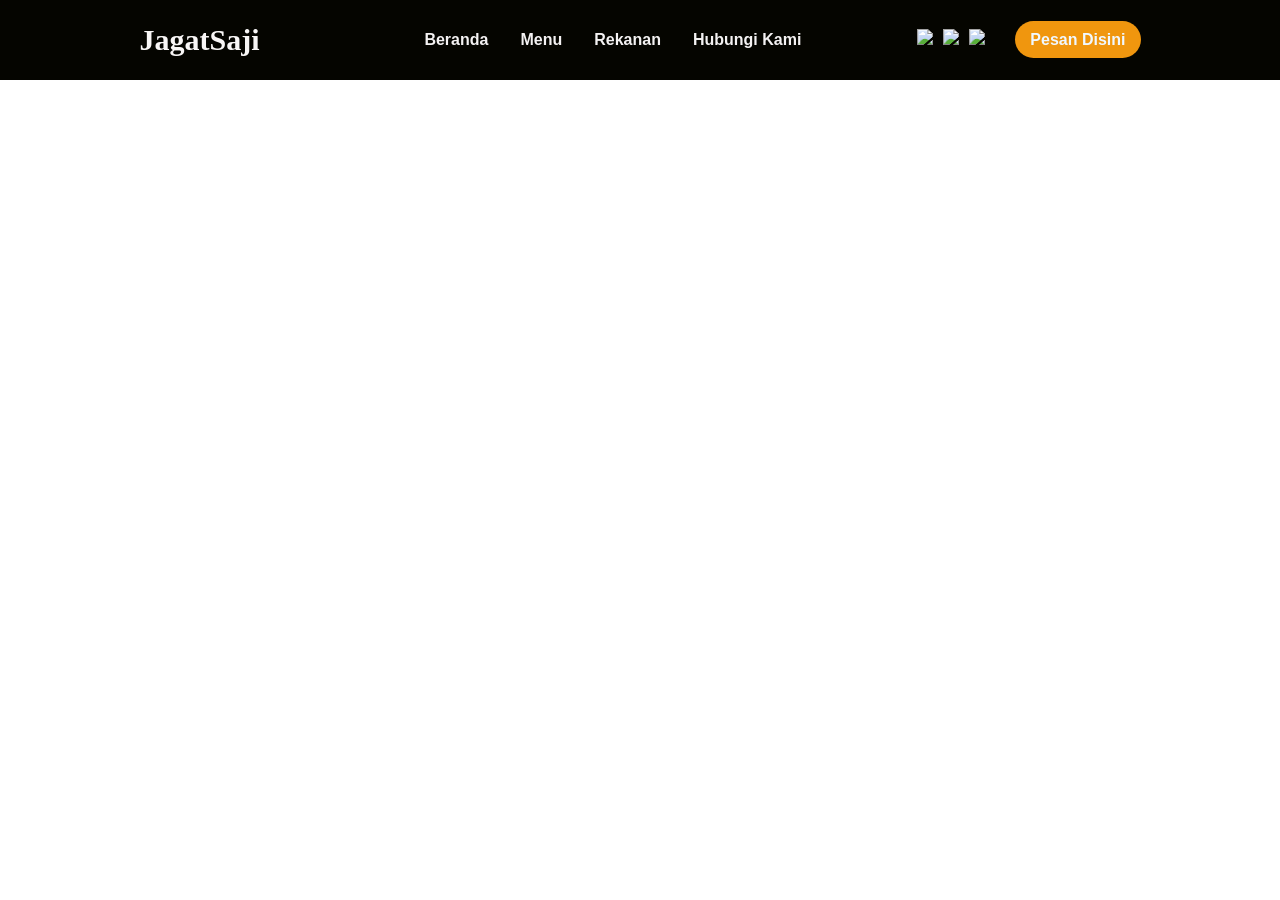
==== html1.html @ f2fcff6a "Add files via upload" ====
<!DOCTYPE html>
<div lang="en">
<head>
    <meta charset="UTF-8">
    <meta name="viewport" content="width=device-width, initial-scale=1.0">
    <title>Jagat Saji</title>
    <link rel="stylesheet" href="style1.css">
</head>
</div>
<!---navbar pembuka-->
<nav>
    <div class="wrapper"> <!---pembuka wrapper pertama-->
        <div class="logo">
            <a href="">JagatSaji</a>
        </div>
        <div class="menu">
            <ul>
                <li><a href="#home">Beranda</a></li>
                <li><a href="#online">Menu</a></li>
                <li><a href="#offline">Rekanan</a></li>
                <li><a href="#partner" style="margin-right: 100px;">Hubungi Kami</a></li>
                <li><img src="c:\Users\hanzz\Downloads\scc.png" style="width: 20px; height: auto; margin-right: 10px;"></li>
                <li><img src="c:\Users\hanzz\Downloads\akun.png" style="width: 20px; height: auto; margin-right: 10px;"></li>
                <li><img src="c:\Users\hanzz\Downloads\buy.png" style="width: 20px; height: auto; margin-right: 30px;"></li>
                <li><a href="" class="order">Pesan Disini</a></li>
            </ul>
        </div>
    </div>
</nav>
---- style1.css ----
/*awal navbar*/
*{
    text-decoration: none;
    margin: 0px;
    padding: 0px;
}
body{
    margin: 0px;
    padding: 0px;
    font-family: 'Arial';
}
.wrapper{
    width: 1001px;
    margin: auto;
    position: relative;
}
.logo a{
    font-size: 30px;
    font-family: Cambria, Cochin, Georgia, Times, 'Times New Roman', serif;
    font-weight: 800;
    color: #f8f6f5;
    float: left;
}
.menu{
    float:right;
}
nav{
    width: 100%;
    margin: auto;
    display: flex;
    line-height: 80px;
    position: sticky;
    position: -webkit-sticky;
    top: 0px;
    background-color: rgb(5, 5, 0);
    z-index: 1;
}
nav ul{
    list-style-type: none;
    margin: 0;
    padding: 0;
    overflow: hidden;
}
nav ul li{
    float: left;
}
nav ul li a{
    color: rgb(244, 242, 242);
    font-weight: bold;
    text-align: center;
    padding: 0px 16px 0px 16px;
    text-decoration: none;
}
nav ul li a:hover{
    text-decoration: underline;
}
a.order{
    background: #f0960e;
    border-radius: 20px;
    margin-top: 20px;
    padding:10px 15px 10px 15px;
    color: aliceblue;
    cursor: pointer;
    font-weight: bold;
}
/*akhir navbar*/
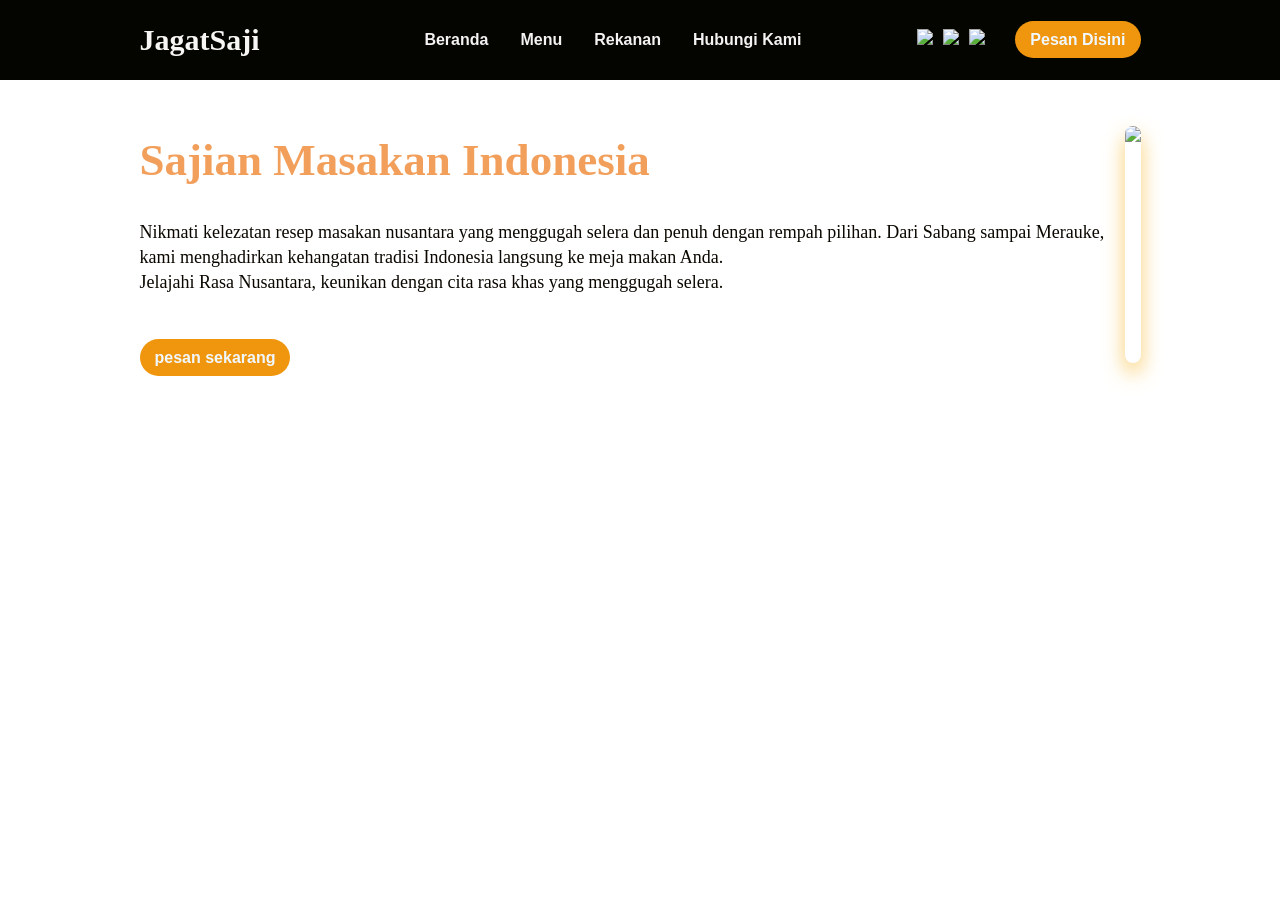
==== commit feb92371: "Add files via upload" ====
--- a/html1.html
+++ b/html1.html
@@ -1,4 +1,3 @@
-
 <!DOCTYPE html>
 <div lang="en">
 <head>
@@ -28,3 +27,17 @@
         </div>
     </div>
 </nav>
+
+<div class="wrapper">
+    <section id="home">
+        <div class="kolom">
+            <h2 style="color: rgba(237, 125, 33, 0.737);">Sajian Masakan Indonesia</h2>
+            <p class="deskripsi">Nikmati kelezatan resep masakan nusantara yang menggugah selera dan penuh dengan rempah pilihan. Dari Sabang sampai Merauke, kami menghadirkan kehangatan tradisi Indonesia langsung ke meja makan Anda. <br>Jelajahi Rasa Nusantara, keunikan dengan cita rasa khas yang menggugah selera.</p>
+            <br>
+            <br>
+            <br>
+            <a href="" class="reservasi">pesan sekarang</a>
+        </div>
+        <img src="c:\Users\hanzz\Downloads\nusantara.avif" class="gambar"/>
+    </section>
+</div>
--- a/style1.css
+++ b/style1.css
@@ -65,3 +65,63 @@
     font-weight: bold;
 }
 /*akhir navbar*/
+
+section{
+    margin: 0px;
+    display: flex;
+    margin-bottom: 0px;
+    margin-top: 0px;
+}
+.kolom{
+    text-align: left;
+    margin-top: 50px;
+    margin-bottom: 0px;
+    color: #121212;
+}
+.kolom .deskripsi{
+    font-size: 18px;
+    font-family: 'Times New Roman', Times, serif;
+    color: #0b0700;
+    line-height: 25px;
+    justify-content:first baseline;
+}
+p{
+    font-family:'comic ms sans';
+    color: #0f0900;
+    line-height: 20px;
+}
+h2{
+    font-family: 'comic sans ms';
+    font-weight: 700;
+    font-size: 45px;
+    margin-bottom: 30px;
+    color: #f8cc8a;
+    width: 100%;
+    line-height: 60px;
+}
+/*pembungkus gambar banner*/
+.gambar{
+    margin-top: 50px;
+    width: 480px;
+    height: auto;
+    float: right;
+    border-radius: 24px;
+    object-fit: cover;
+    box-shadow: 0 10px 20px rgba(246, 182, 44, 0.7);
+    transition: transform 0.3s ease;
+    flex: 1;
+    display: flex;
+    justify-content: center;
+    transform: translateY(-4px);
+    gap: 40px;
+}
+a.reservasi{
+    background: #f0960e;
+    border-radius: 20px;
+    margin-top: 20px;
+    padding:10px 15px 10px 15px;
+    color: aliceblue;
+    cursor: pointer;
+    font-weight: bold;
+    font-family: Verdana, Geneva, Tahoma, sans-serif;
+}
